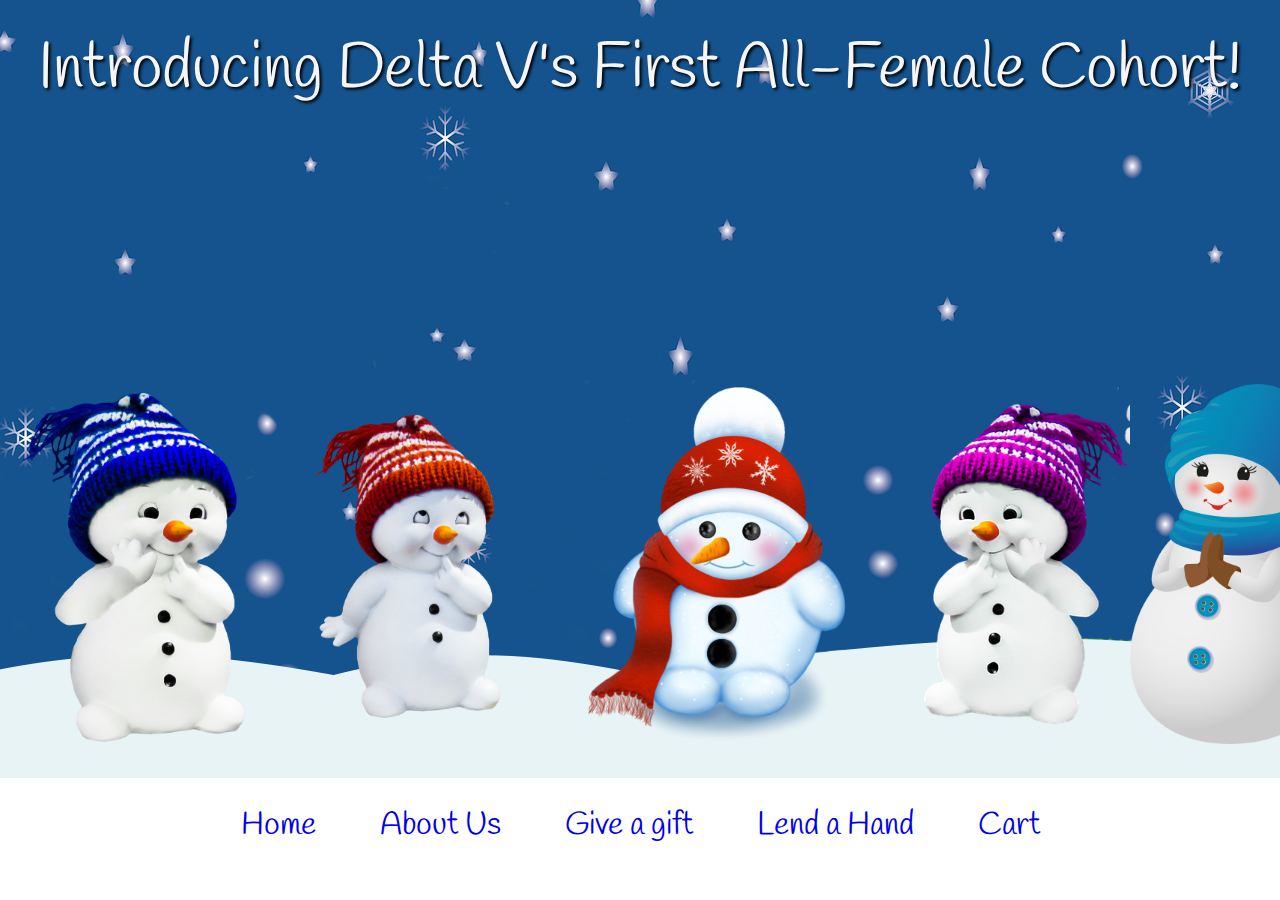
==== html/about-us.html @ 1189b62a "Merge pull request #16 from HolidayHelpers/hoverAboutUs" ====
<!DOCTYPE html>

<html>
    <head>
        <meta charset="utf-8">
        <meta http-equiv="X-UA-Compatible" content="IE=edge">
        <title>About Us</title>
        <!-- Google Fonts -->
        <link rel="preconnect" href="https://fonts.googleapis.com">
        <link rel="preconnect" href="https://fonts.gstatic.com" crossorigin>
        <link
            href="https://fonts.googleapis.com/css2?family=Corinthia&family=Handlee&family=Roboto:wght@400;900&display=swap"
            rel="stylesheet">
        <meta name="description" content="">
        <meta name="viewport" content="width=device-width, initial-scale=1">
        <link rel="stylesheet" href="../css/reset.css">
        <link rel="stylesheet" href="../css/style.css">
    </head>
    <body>
        <main class="about-us">
            <h2>Introducing Delta V's First All-Female Cohort!</h2>
            <section class="snowmen">
                <div>
                    <img class="show" id="bethRissman"
                        src="../img/aboutUs/snowmanBlueHat.png" alt="Snowman
                        with a BlueHat">
                    <div class="snow_tooltip">
                        <div>
                            <img src="../img/aboutUs/bethpic.jpeg" alt="Beth
                                Rissman Headshot">
                        </div>
                        <div>
                            <h2>Beth Rissman</h2>
                            <p>I am a Technology Delivery Manager at Cardinal
                                Health. I am interested in helping
                                women and minorities enter the technology space.
                                I am attending the bootcamp to gain knowledge
                                to better support my team and help educate
                                others by volunteering at multiple non profit
                                organizations.</p>
                            <br>
                            <br>
                        </div>
                    </div>
                </div>
                <div>
                    <img class="show" id="LeahWilner"
                        src="../img/aboutUs/snowmanRedHat.png" alt="Snowman with
                        a RedHat">
                    <div class="snow_tooltip">
                        <div>
                            <img src="../img/aboutUs/snowmanRedHat.png"
                                alt="Leah Wilner Headshot">
                        </div>
                        <div>
                            <h2>Leah Wilner</h2>
                            <p>I am a Digital Marketer and Software Developer. I
                                am passionate about helping people and working
                                on meaningful projects.</p>
                            <br>
                            <br>
                        </div>
                    </div>
                </div>
                <div>
                    <img class="show" id="RuthAnnVeal"
                        src="../img/aboutUs/snowmanRedScarf.png" alt="Snowman
                        with a RedScarf">
                    <div class="snow_tooltip">
                        <div>
                            <img src="../img/aboutUs/snowmanRedScarf.png"
                                alt="Ruthann Veal Headshot">
                        </div>
                        <div>
                            <h2>Ruthann Veal</h2>
                            <p>I am currently employed at Amazon. My role is
                                packing packages, rebining the orders and
                                inducting.
                                I am interested in coding to learn something
                                new. I have enjoyed everything this cohort has
                                shown me,
                                not to say it has been easy. I enjoy keeping
                                myself busy whether that is spending time with
                                friends or
                                family.</p>
                            <br>
                            <br>
                        </div>
                    </div>
                </div>
                <div>
                    <img class="show" id="KatherineLee"
                        src="../img/aboutUs/snowmanPurpleHat.png" alt="Snowman
                        with a Purple Hat">
                    <div class="snow_tooltip">
                        <div>
                            <img src="../img/aboutUs/katiepic.jpeg" alt="Katie
                                Lee Headshot">
                        </div>
                        <div>
                            <h2>Katherine Lee</h2>
                            <p>I've spent most of my life in food service and am
                                looking for a lateral change instead of more
                                horizontal
                                ones. I think coding is really fascinating and
                                super versatile and am very excited to see what
                                it's like
                                to have a career in technology.</p>
                            <br>
                            <br>
                        </div>
                    </div>
                </div>
                <div>
                    <img class="show" id="EvaGraceSmith"
                        src="../img/aboutUs/snowmanBlueScarf.png" alt="Snowman
                        with a BlueScarf">
                    <div class="snow_tooltip">
                        <div>
                            <img src="../img/aboutUs/snowmanBlueHat.png"
                                alt="Eva Grace Smith Headshot">
                        </div>
                        <div>
                            <h2>Eva Grace Smith</h2>
                            <p>I spent the first decade of my career traveling
                                the world working with at risk youth.
                                I have two amazing daughters and have been super
                                blessed to be able to be their home educator
                                for the last decade.</p>
                            <p>I am excited to move back into the work force and
                                have fallen in love with
                                software development. I hope to inspire the next
                                generation of developers and help bring more
                                diversity and inclusivity into this dynamic
                                field.</p>
                            <br>
                            <br>
                        </div>
                    </div>
                </div>
            </section>
        </main>
        <footer>
            <ul>
                <li><a href="../index.html"> Home</a></li>
                <li><a href="about-us.html">About Us</a></li>
                <li><a href="gift.html">Give a gift</a></li>
                <li><a href="hand.html">Lend a Hand</a></li>
                <li><a href="cart.html">Cart</a></li>
            </ul>
        </footer>
        <script src="../js/app.js" async defer></script>
    </body>
</html> -->
---- css/style.css ----
/* Fonts:
font-family: 'Corinthia', cursive;
font-family: 'Handlee', cursive;
font-family: 'Roboto', sans-serif;
Colors:
Dark Blue background color: rgb(20, 83, 141); */





/* **********************GLOBAL STYLES*********************** */


body{
    background-color: rgb(20, 83, 141);
}

header{
    background-color:  rgb(20, 83, 141);
}

main{
    width: 100vw;
    height: 90vh;
    background-image:url(../img/winter-cropped_altered.png);
    background-size:cover;
    background-position: bottom left;
}

h1 {
    font-family: 'Corinthia', cursive;
    font-size: 9em;
    text-align: center;
    padding-top: 1%;
    color: whitesmoke;
    text-shadow: 2px 2px 3px black;
}

h2{
    font-family: 'Handlee', cursive;
    font-size: 4em;
    text-align: center;
    padding-top: 2%;
    color: whitesmoke;
    text-shadow: 2px 2px 3px black;
}


.secondary{
    width: 100vw;
    height: 90vh;
    background-image:url(../img/no_village_winter.png);
    background-size:auto;
    background-position: top right;

}

.secondary h2{
    margin-top: 20px;
    font-family: 'Handlee', cursive;
    font-size: 4em;
    text-align: center;
    padding-top: 0%;
    color: whitesmoke;
    text-shadow: 2px 2px 3px black;
}


  .tooltip {
    position: absolute;
    opacity: 0;
    background-color: #fff;
    padding: .5em;
    min-width: 10rem;
  }
  
  img.show:hover + div.tooltip {
    opacity:1;
  }



footer{
    background-color: white;
    color: rgb(20, 83, 141);
    position:fixed;
    bottom: 0%;
    padding-bottom: 2em;
    width: 100%;
    height: 10%;
}

ul{
    display: flex;
    padding-bottom: 1em;
    margin: auto;
    text-align: center;
    justify-content: center;

}

li{
    font-family: 'Handlee', cursive;
    font-size: 2em;
padding: 1em;
}

a{
    text-decoration: none;
}
a:hover{
    color: red;
}

.navBar{
    display: flex;
}

.navCartContainer{
    display: flex;
    font-family: 'Roboto', sans-serif;
    font-size: 1em;
    padding: 1%;
    justify-content: right;

}
.navCartContainer div{
    background-color: white;
    /* margin-top: 5px; */
    margin-left: 1em;
    padding: 10px;
    border-radius: 20px;
    color: rgb(20, 83, 141);
    /* box-shadow: 1px 1px 5px 2px black; */

}
/* **********************GIFT and HAND*********************** */
/* #giftPhotos{
    /* display: inline-grid; 
}*/


#giftPhotos div, #handPhotos div{
    display: inline-grid;
     background-color: white;
     max-height: 15em;
    max-width: 15em;
    overflow-wrap: break-word;
    margin: 1em;
    padding: 1em;
    color: rgb(20, 83, 141);
    font-family: 'Roboto', sans-serif;
    font-size: 1em;
    text-align: center;
    border-radius: 10px;
    box-shadow: rgba(0, 0, 0, 0.387) 0px 10px 20px, rgba(0, 0, 0, 0.475) 0px 6px 6px;
}

p{
    margin-top: 5px;
}

#giftPhotos div img, #handPhotos div img{
    max-height: 10em;
}

#giftPhotos div button, #handPhotos div button{
    margin: 4px;
    border-radius: 5px;
    background-color: rgb(20, 83, 141);
    color: white;
}




/* **********************CART*********************** */
/* .pageWrapper{
    display: flex;
}

.pageWrapper section{
    background-color: white;
    margin: auto;
    margin-top: 4em;
    height: 60vh;
    width: 30%;
    border-radius: 20px;

} */













/* **********************ABOUT US*********************** */
.about-us{
    width: 100vw;
    height: 90vh;
    background-image:url(../img/aboutUs/blank_village.png);
    background-size:auto;
    background-position: bottom right;
}
.about-us h2{
    font-family: 'Handlee', cursive;
    font-size: 4em;
    text-align: center;
    padding-top: 3%;
    color: whitesmoke;
    text-shadow: 2px 2px 3px black;
}

.snowmen{
    position: relative;
    bottom: -15%;
    display: flex;
    justify-content: space-evenly;
    height: 40vh;
    padding-top: 10em;
}

/* .snowmen div{
    display:flex;
    flex-direction: column;
    max-height: 40vh;
    justify-content: center;
    align-items: center;
} */

.snowmen div img{
    max-height: 40vh;
}

.snow_tooltip {
    display: flex;
    justify-content: space-around;
    position: absolute;
    top: 10vh;
    left: 25vw;
    width: 50vw;
    opacity: 0;
    transition: opacity 1s;
    background-color: #fff;
    border-radius:15px;
    padding: .5em;
    min-width: 10rem;
  }
  
  img.show:hover + div.snow_tooltip {
    opacity:1;
  }

  .snow_tooltip img{
    height: 15vh;
    padding: 10px;
}
.snow_tooltip p{
    font-family: 'Roboto', sans-serif;
    color: rgb(20, 83, 141); 
}

/* **********************ABOUT US Custom Pop up for Bio Info*********************** */
.snowWoman div img{
        height: 15vh;
        padding: 10px;
}

/* .button{
    position: relative;
    width: 7em;
    font-size: 22px;
    padding: 15px;
    background-color: hsl(199, 58%, 94%);
    border-radius: 10px; 
    font-family: 'Handlee', cursive;
    text-decoration: none;
    text-align: center;
    color: rgb(20, 83, 141);

}

.button:hover{
    background-color: white;
    color: red;

}

.popupInfo{
    display: flex;
    justify-content: space-around;
}

.popupInfo img{
    height: 15vh;
    padding: 10px;
}

#bethPopup, #leahPopup, #ruthAnnPopup, #katiPopup, #evaPopup{
    position: absolute;
    top: 50vh;
    left: 25vw;
    width: 50vw;
    background-color: white;
    color: rgb(20, 83, 141);
    -khtml-opacity:0;
    -moz-opacity : 0;
     -ms-filter: "alpha(opacity=0)";
     filter: progid:DXImageTransform.Microsoft.Alpha(opacity=0);
     filter : alpha(opacity=0);
    opacity : 0;
    padding:20px;
    border-style:solid;
    border-radius:15px;
    border-color:rgb(176, 211, 243);
    transition:all 1s;
    -webkit-transition:all 1s;
}

#bethPopup:target, #leahPopup:target, #ruthAnnPopup:target, #katiPopup:target, #evaPopup:target{
  -khtml-opacity:1;
  -moz-opacity : 1;
  -ms-filter: "alpha(opacity=100)";
  filter: progid:DXImageTransform.Microsoft.Alpha(opacity=100);
  filter : alpha(opacity=100);
  opacity : 1;
}

#close
{
  position:absolute;
  left:100%;
  top:-20px;
  margin-left:-10px;
  background-color:white;
  font-size:12px;
  padding:5px 7px;
  border-radius:50px;
  border-style:solid;
  border-color: rgb(176, 211, 243);
  font-weight:bold;
  color: rgb(176, 211, 243);
  text-decoration:none;
  font-family:arial;
}

#close:hover
{
  background-color: white;
  border-color:rgb(176, 211, 243);
  color: red;
}

#close:active
{
  background-color:#A9F5F2;
  color:black;
} */
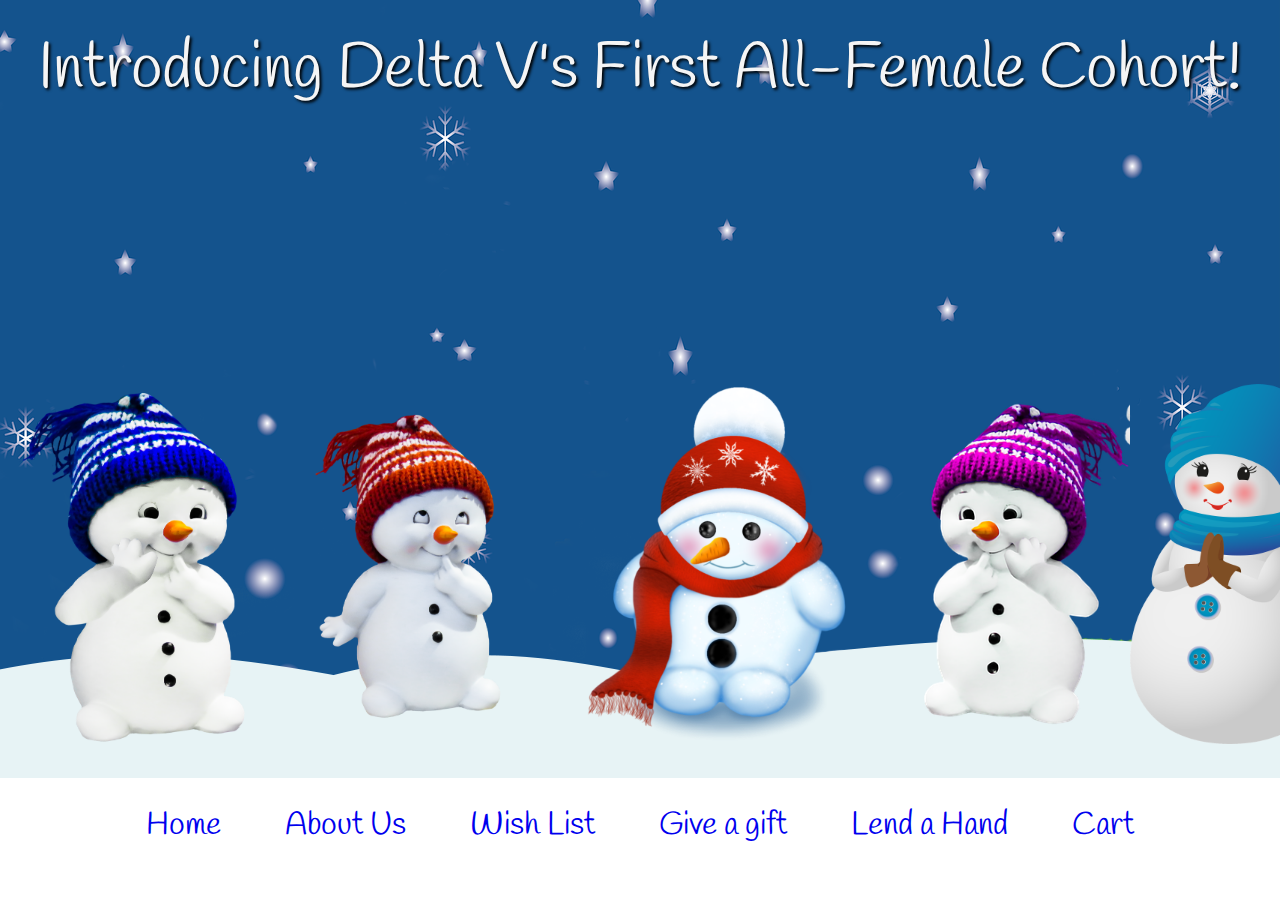
==== commit 9576c393: "added wish list page with html, css, js and adding onto gift functionality" ====
--- a/html/about-us.html
+++ b/html/about-us.html
@@ -144,6 +144,7 @@
             <ul>
                 <li><a href="../index.html"> Home</a></li>
                 <li><a href="about-us.html">About Us</a></li>
+                <li><a href="wish-list.html">Wish List</a></li>
                 <li><a href="gift.html">Give a gift</a></li>
                 <li><a href="hand.html">Lend a Hand</a></li>
                 <li><a href="cart.html">Cart</a></li>
--- a/css/style.css
+++ b/css/style.css
@@ -35,6 +35,8 @@
     padding-top: 1%;
     color: whitesmoke;
     text-shadow: 2px 2px 3px black;
+    animation: fadeInDown;
+    animation-duration: 2s;
 }
 
 h2{
@@ -53,6 +55,7 @@
     background-image:url(../img/no_village_winter.png);
     background-size:auto;
     background-position: top right;
+    overflow: auto;
 
 }
 
@@ -66,6 +69,12 @@
     text-shadow: 2px 2px 3px black;
 }
 
+.content-wrap {
+    max-width: 1000px;
+    width: 85%;
+    margin: 0 auto;
+   padding-bottom: 200px;
+    }
 
   .tooltip {
     position: absolute;
@@ -136,12 +145,11 @@
 
 }
 /* **********************GIFT and HAND*********************** */
-/* #giftPhotos{
-    /* display: inline-grid; 
-}*/
+
 
 
 #giftPhotos div, #handPhotos div{
+    position: relative;
     display: inline-grid;
      background-color: white;
      max-height: 15em;
@@ -157,38 +165,45 @@
     box-shadow: rgba(0, 0, 0, 0.387) 0px 10px 20px, rgba(0, 0, 0, 0.475) 0px 6px 6px;
 }
 
-p{
+#giftPhotos div p, #handPhotos div p{
+    position: absolute;
+    top: 11.5em;
+    width: 100%;
+    text-align: center;
     margin-top: 5px;
 }
 
 #giftPhotos div img, #handPhotos div img{
-    max-height: 10em;
+    height: 10em;
+    width: 15em;
 }
 
 #giftPhotos div button, #handPhotos div button{
+    position: absolute;
+    top: 17.5em;
+    left: 1em;
+    width: 90%;
     margin: 4px;
     border-radius: 5px;
     background-color: rgb(20, 83, 141);
     color: white;
 }
-
-
-
-
-/* **********************CART*********************** */
-/* .pageWrapper{
-    display: flex;
-}
-
-.pageWrapper section{
-    background-color: white;
-    margin: auto;
-    margin-top: 4em;
-    height: 60vh;
-    width: 30%;
-    border-radius: 20px;
-
-} */
+.tooltip {
+    position: absolute;
+    top: -14em;
+    opacity: 0;
+    background-color: #fff;
+    padding: .5em;
+    width: 100%;
+    min-width: 10rem;
+  }
+  
+  img.show:hover + div.tooltip {
+    opacity:1;
+  }
+
+
+
 
 
 
@@ -228,18 +243,11 @@
     padding-top: 10em;
 }
 
-/* .snowmen div{
-    display:flex;
-    flex-direction: column;
-    max-height: 40vh;
-    justify-content: center;
-    align-items: center;
-} */
 
 .snowmen div img{
     max-height: 40vh;
 }
-
+/* **********************ABOUT US Custom Hover*********************** */
 .snow_tooltip {
     display: flex;
     justify-content: space-around;
@@ -268,99 +276,8 @@
     color: rgb(20, 83, 141); 
 }
 
-/* **********************ABOUT US Custom Pop up for Bio Info*********************** */
+
 .snowWoman div img{
         height: 15vh;
         padding: 10px;
 }
-
-/* .button{
-    position: relative;
-    width: 7em;
-    font-size: 22px;
-    padding: 15px;
-    background-color: hsl(199, 58%, 94%);
-    border-radius: 10px; 
-    font-family: 'Handlee', cursive;
-    text-decoration: none;
-    text-align: center;
-    color: rgb(20, 83, 141);
-
-}
-
-.button:hover{
-    background-color: white;
-    color: red;
-
-}
-
-.popupInfo{
-    display: flex;
-    justify-content: space-around;
-}
-
-.popupInfo img{
-    height: 15vh;
-    padding: 10px;
-}
-
-#bethPopup, #leahPopup, #ruthAnnPopup, #katiPopup, #evaPopup{
-    position: absolute;
-    top: 50vh;
-    left: 25vw;
-    width: 50vw;
-    background-color: white;
-    color: rgb(20, 83, 141);
-    -khtml-opacity:0;
-    -moz-opacity : 0;
-     -ms-filter: "alpha(opacity=0)";
-     filter: progid:DXImageTransform.Microsoft.Alpha(opacity=0);
-     filter : alpha(opacity=0);
-    opacity : 0;
-    padding:20px;
-    border-style:solid;
-    border-radius:15px;
-    border-color:rgb(176, 211, 243);
-    transition:all 1s;
-    -webkit-transition:all 1s;
-}
-
-#bethPopup:target, #leahPopup:target, #ruthAnnPopup:target, #katiPopup:target, #evaPopup:target{
-  -khtml-opacity:1;
-  -moz-opacity : 1;
-  -ms-filter: "alpha(opacity=100)";
-  filter: progid:DXImageTransform.Microsoft.Alpha(opacity=100);
-  filter : alpha(opacity=100);
-  opacity : 1;
-}
-
-#close
-{
-  position:absolute;
-  left:100%;
-  top:-20px;
-  margin-left:-10px;
-  background-color:white;
-  font-size:12px;
-  padding:5px 7px;
-  border-radius:50px;
-  border-style:solid;
-  border-color: rgb(176, 211, 243);
-  font-weight:bold;
-  color: rgb(176, 211, 243);
-  text-decoration:none;
-  font-family:arial;
-}
-
-#close:hover
-{
-  background-color: white;
-  border-color:rgb(176, 211, 243);
-  color: red;
-}
-
-#close:active
-{
-  background-color:#A9F5F2;
-  color:black;
-} */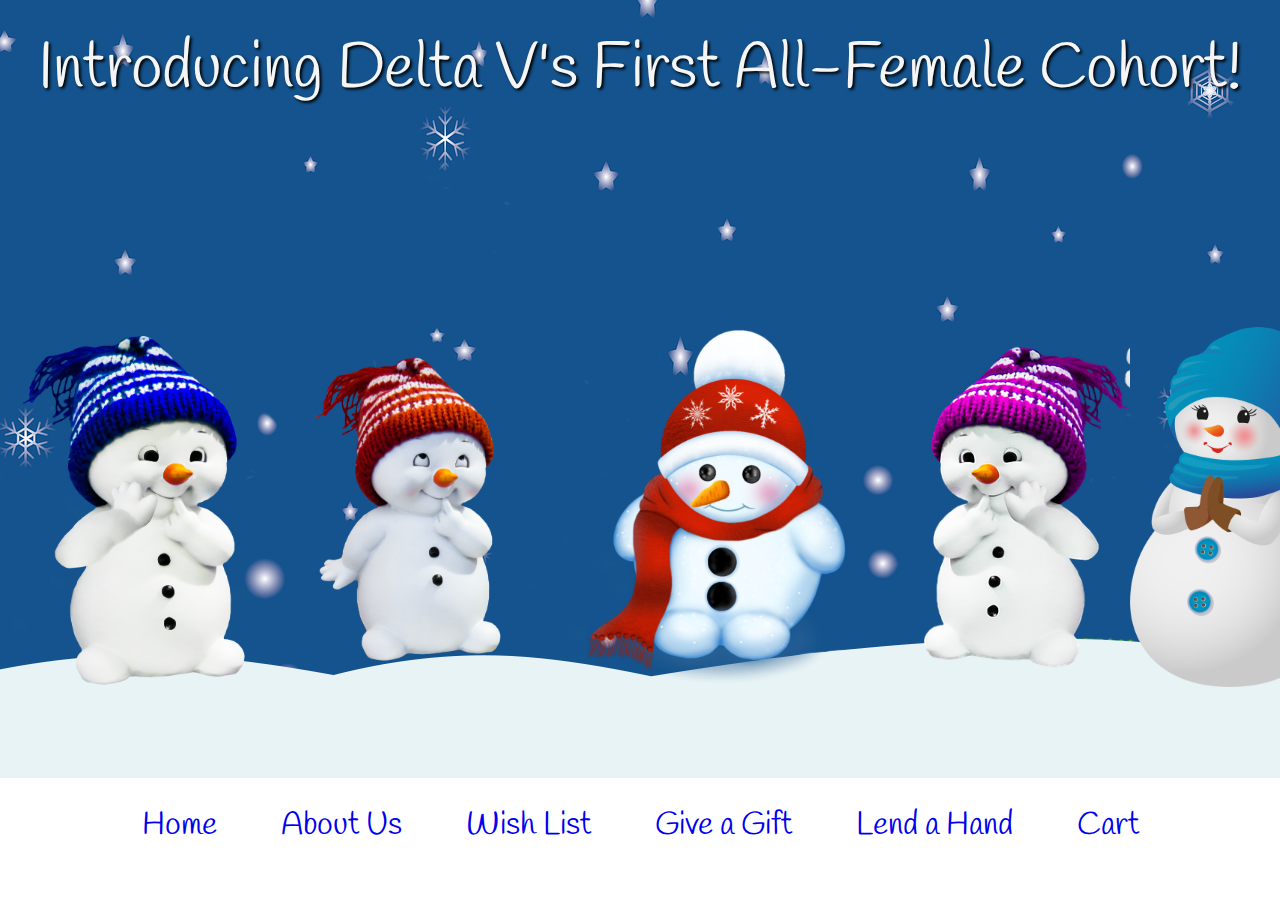
==== commit a7dfecb3: "cleaned up css and html code" ====
--- a/html/about-us.html
+++ b/html/about-us.html
@@ -22,8 +22,7 @@
             <section class="snowmen">
                 <div>
                     <img class="show" id="bethRissman"
-                        src="../img/aboutUs/snowmanBlueHat.png" alt="Snowman
-                        with a BlueHat">
+                        src="../img/aboutUs/snowmanBlueHat.png" alt="Snowman with a BlueHat">
                     <div class="snow_tooltip">
                         <div>
                             <img src="../img/aboutUs/bethpic.jpeg" alt="Beth
@@ -44,13 +43,10 @@
                     </div>
                 </div>
                 <div>
-                    <img class="show" id="LeahWilner"
-                        src="../img/aboutUs/snowmanRedHat.png" alt="Snowman with
-                        a RedHat">
+                    <img class="show" id="LeahWilner" src="../img/aboutUs/snowmanRedHat.png" alt="Snowman with a RedHat">
                     <div class="snow_tooltip">
                         <div>
-                            <img src="../img/aboutUs/snowmanRedHat.png"
-                                alt="Leah Wilner Headshot">
+                            <img src="../img/aboutUs/snowmanRedHat.png" alt="Leah Wilner Headshot">
                         </div>
                         <div>
                             <h2>Leah Wilner</h2>
@@ -63,13 +59,10 @@
                     </div>
                 </div>
                 <div>
-                    <img class="show" id="RuthAnnVeal"
-                        src="../img/aboutUs/snowmanRedScarf.png" alt="Snowman
-                        with a RedScarf">
+                    <img class="show" id="RuthAnnVeal" src="../img/aboutUs/snowmanRedScarf.png" alt="Snowman with a RedScarf">
                     <div class="snow_tooltip">
                         <div>
-                            <img src="../img/aboutUs/snowmanRedScarf.png"
-                                alt="Ruthann Veal Headshot">
+                            <img src="../img/aboutUs/snowmanRedScarf.png" alt="Ruthann Veal Headshot">
                         </div>
                         <div>
                             <h2>Ruthann Veal</h2>
@@ -89,9 +82,7 @@
                     </div>
                 </div>
                 <div>
-                    <img class="show" id="KatherineLee"
-                        src="../img/aboutUs/snowmanPurpleHat.png" alt="Snowman
-                        with a Purple Hat">
+                    <img class="show" id="KatherineLee" src="../img/aboutUs/snowmanPurpleHat.png" alt="Snowman with a Purple Hat">
                     <div class="snow_tooltip">
                         <div>
                             <img src="../img/aboutUs/katiepic.jpeg" alt="Katie
@@ -112,13 +103,10 @@
                     </div>
                 </div>
                 <div>
-                    <img class="show" id="EvaGraceSmith"
-                        src="../img/aboutUs/snowmanBlueScarf.png" alt="Snowman
-                        with a BlueScarf">
+                    <img class="show" id="EvaGraceSmith" src="../img/aboutUs/snowmanBlueScarf.png" alt="Snowman with a BlueScarf">
                     <div class="snow_tooltip">
                         <div>
-                            <img src="../img/aboutUs/snowmanBlueHat.png"
-                                alt="Eva Grace Smith Headshot">
+                            <img src="../img/aboutUs/snowmanBlueHat.png" alt="Eva Grace Smith Headshot">
                         </div>
                         <div>
                             <h2>Eva Grace Smith</h2>
@@ -145,7 +133,7 @@
                 <li><a href="../index.html"> Home</a></li>
                 <li><a href="about-us.html">About Us</a></li>
                 <li><a href="wish-list.html">Wish List</a></li>
-                <li><a href="gift.html">Give a gift</a></li>
+                <li><a href="gift.html">Give a Gift</a></li>
                 <li><a href="hand.html">Lend a Hand</a></li>
                 <li><a href="cart.html">Cart</a></li>
             </ul>
--- a/css/style.css
+++ b/css/style.css
@@ -112,7 +112,7 @@
 li{
     font-family: 'Handlee', cursive;
     font-size: 2em;
-padding: 1em;
+    padding: 1em;
 }
 
 a{
@@ -136,12 +136,10 @@
 }
 .navCartContainer div{
     background-color: white;
-    /* margin-top: 5px; */
     margin-left: 1em;
     padding: 10px;
     border-radius: 20px;
     color: rgb(20, 83, 141);
-    /* box-shadow: 1px 1px 5px 2px black; */
 
 }
 /* **********************GIFT and HAND*********************** */
@@ -151,8 +149,8 @@
 #giftPhotos div, #handPhotos div{
     position: relative;
     display: inline-grid;
-     background-color: white;
-     max-height: 15em;
+    background-color: white;
+    max-height: 15em;
     max-width: 15em;
     overflow-wrap: break-word;
     margin: 1em;
@@ -206,19 +204,9 @@
 
 
 
-
-
-
-
-
-
-
-
-
-
-
 /* **********************ABOUT US*********************** */
 .about-us{
+    position: relative;
     width: 100vw;
     height: 90vh;
     background-image:url(../img/aboutUs/blank_village.png);
@@ -236,7 +224,7 @@
 
 .snowmen{
     position: relative;
-    bottom: -15%;
+    bottom: -8%;
     display: flex;
     justify-content: space-evenly;
     height: 40vh;
@@ -278,6 +266,6 @@
 
 
 .snowWoman div img{
-        height: 15vh;
-        padding: 10px;
-}
+    height: 15vh;
+    padding: 10px;
+}
